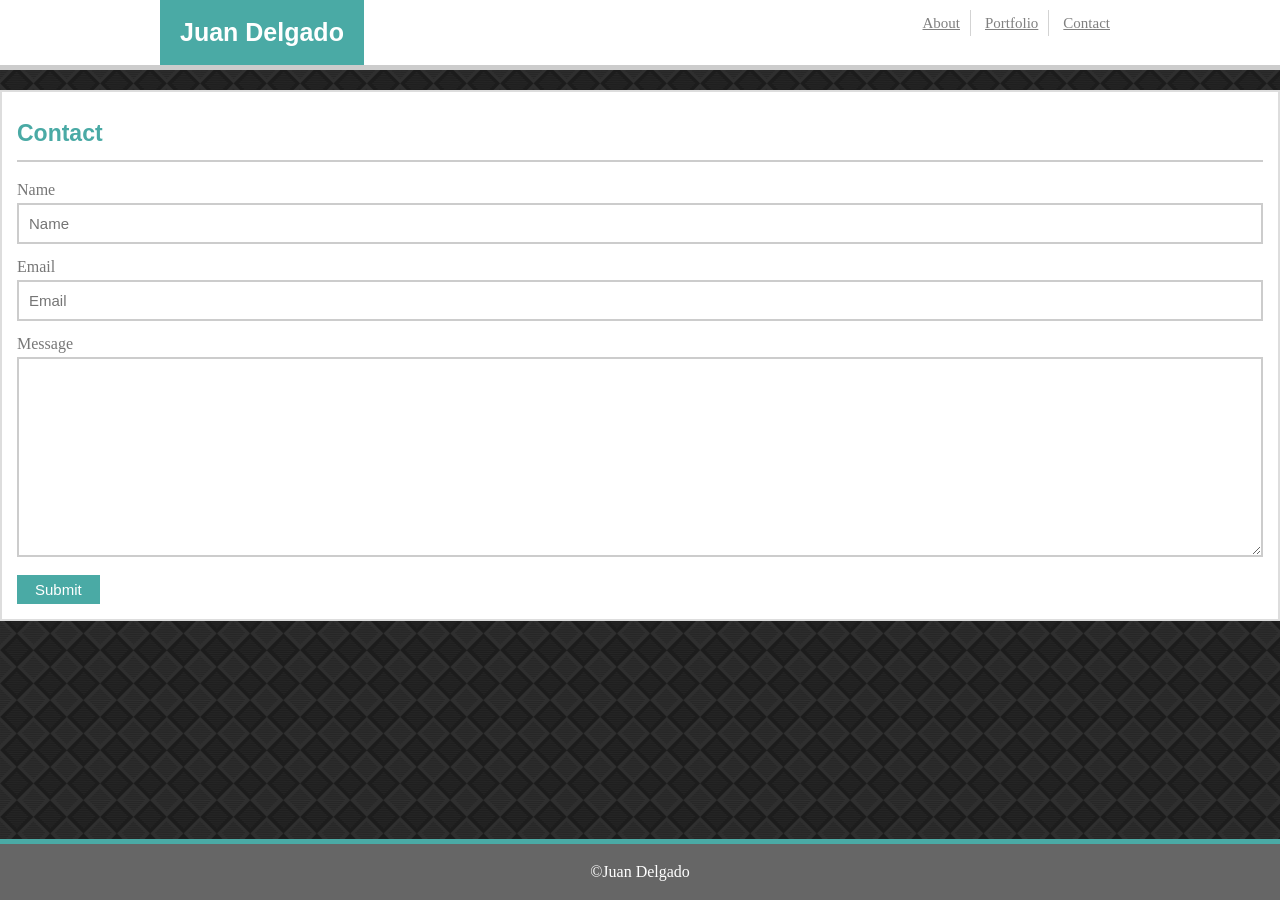
==== contact.html @ 4959a4c5 "Responsive-Portfolio" ====
<!DOCTYPE html>
<html lang="en">
<head>
    <meta charset="UTF-8">
    <meta name="viewport" content="width=device-width, initial-scale=1.0">
    <meta http-equiv="X-UA-Compatible" content="ie=edge">
    <title>My Portfolio</title>

    <link rel="stylesheet" href="assets/css/styles.css">
    

</head>
<body>
    <header>
        <div class="container">
            <h1>Juan Delgado</h1>

            <nav>
                <ul>
                    <li><a href="index.html">About</a></li>
                    <li><a href="portfolio.html">Portfolio</a></li>
                    <li><a href="contact.html">Contact</a></li>
                </ul>
            </nav>
        </div>
    </header>

    <div class="wrapper">
        <section>
            <h2>Contact</h2>

             <form action="/action_page.php">
                Name<br>
                <input type="text" name="name" placeholder="Name"><br>
                Email<br>
                <input type="text" name="email" placeholder="Email"><br>
                Message<br>
                <textarea name="message" id="form-message"></textarea>
                <button type="submit">Submit</button>
            </form>

        </section>
    </div>


    
</body>

<footer>&copy;Juan Delgado</footer>

</html>
---- assets/css/styles.css ----
html, body, div, span, object, iframe,
h1, h2, h3, h4, h5, h6, p, blockquote, pre,
abbr, address, cite, code,
del, dfn, em, img, ins, kbd, q, samp,
small, strong, sub, sup, var,
b, i,
dl, dt, dd, ol, ul, li,
fieldset, form, label, legend,
table, caption, tbody, tfoot, thead, tr, th, td,
article, aside, canvas, details, figcaption, figure, 
footer, header, hgroup, menu, nav, section, summary,
time, mark, audio, video {
    margin:0;
    padding:0;
    border:0;
    outline:0;
    font-size:100%;
    vertical-align:baseline;
    background:transparent;
}

body {
    line-height:1;
}

article,aside,details,figcaption,figure,
footer,header,hgroup,menu,nav,section { 
    display:block;
}

nav ul {
    list-style:none;
}

blockquote, q {
    quotes:none;
}

blockquote:before, blockquote:after,
q:before, q:after {
    content:'';
    content:none;
}

a {
    margin:0;
    padding:0;
    font-size:100%;
    vertical-align:baseline;
    background:transparent;
}

/* change colours to suit your needs */
ins {
    background-color:#ff9;
    color:#000;
    text-decoration:none;
}

/* change colours to suit your needs */
mark {
    background-color:#ff9;
    color:#000; 
    font-style:italic;
    font-weight:bold;
}

del {
    text-decoration: line-through;
}

abbr[title], dfn[title] {
    border-bottom:1px dotted;
    cursor:help;
}

table {
    border-collapse:collapse;
    border-spacing:0;
}

/* change border colour to suit your needs */
hr {
    display:block;
    height:1px;
    border:0;   
    border-top:1px solid #cccccc;
    margin:1em 0;
    padding:0;
}

input, select {
    vertical-align:middle;
}
*{
    box-sizing: border-box;
}

.container{
    width: 960px;
    margin: 0 auto;
}

.clearfix::after {
    content: "";
    clear: both;
    display: table;
}

body{
    background: url('../images/diagonal-squares.png');
    font-family: Georgia, 'Times New Roman', Times, serif;
    color: #777777;
    overflow: auto;
}

header{
    background-color: #ffffff;
    margin-bottom: 20px;
    border-bottom: 5px solid #cccccc;
}

nav{
    float: right;
    text-align: center;
    margin-top: 15px;
}

li{
    display: inline;
}

nav a{
    color: grey;
    font-size: 15px;
    padding: 5px 10px;
    border-right: 1px solid lightgrey;
}

nav li:last-child a{
    border-right: none;
}

h1,h2,h3,h4,h5,h6{
    font-family: Arial, Helvetica, sans-serif;
    color: #4aaaa5;
    font-weight: bold;
}

header h1{
    display: inline-block;
    color: white;
    background-color: #4aaaa5;
    padding: 20px;
    font-size: 25px
}

h2{
    font-size: 23px;
    margin-bottom: 20px;
    padding: 15px 0;
    border-bottom: 2px solid #ccc;
}

section{
    background: white;
    padding: 15px;
    border: 2px solid #dddddd;
    margin-bottom: 100px;
}

p{
    font-size: 15px;
    line-height: 20px;
    margin-bottom: 20px;
}

img{
    float:left;
    overflow: auto;
    margin: 15px;
}

footer{
    position: fixed;
    left: 0;
    bottom: 0;
    width: 100%;
    border-top: 5px solid #4aaaa5;
    background-color:#666666;
    color: white;
    text-align: center;
    padding: 20px;
    margin-top: 20px;
}

input, textarea{
    margin: 5px 0 15px 0;
    border: 2px solid #ccc;
    padding: 10px;
    font-size: 15px;
    width: 100%;
}

textarea{
    height: 200px;
}

button{
    color: white;
    background-color: #4aaaa5;
    border: none;
    font-size: 15px;
    padding: 6px 18px;
}

h3{
    color: white;
    background-color: #4aaaa5;
    padding: 20px 5px;
    position: absolute;
    bottom: 15px;
    width:100%;
    text-align: center;
}

.placeholder{
    position: relative;
    float: left;
    width:45%;
    height:200px;
    margin-bottom: 15px;
}

.placeholder:nth-of-type(even){
    float:right;
}

#image1{
    background: url('../images/image1.jpg');
    background-size: cover;
    background-repeat: no-repeat;
}

#image2{
    background: url('../images/image2.jpg');
    background-size: cover;
    background-repeat: no-repeat;
}

#image3{
    background: url('../images/image3.jpg');
    background-size: cover;
    background-repeat: no-repeat;
}

#image4{
    background: url('../images/image4.jpg');
    background-size: cover;
    background-repeat: no-repeat;
}

#image5{
    background: url('../images/image5.jpg');
    background-size: cover;
    background-repeat: no-repeat;
}

@media only screen and (min-width: 320px) and (max-width: 768px) {
    .nav {
      width:100%;
    }
    .nav-item {
      width:100%;
      float:none;
    }
  }
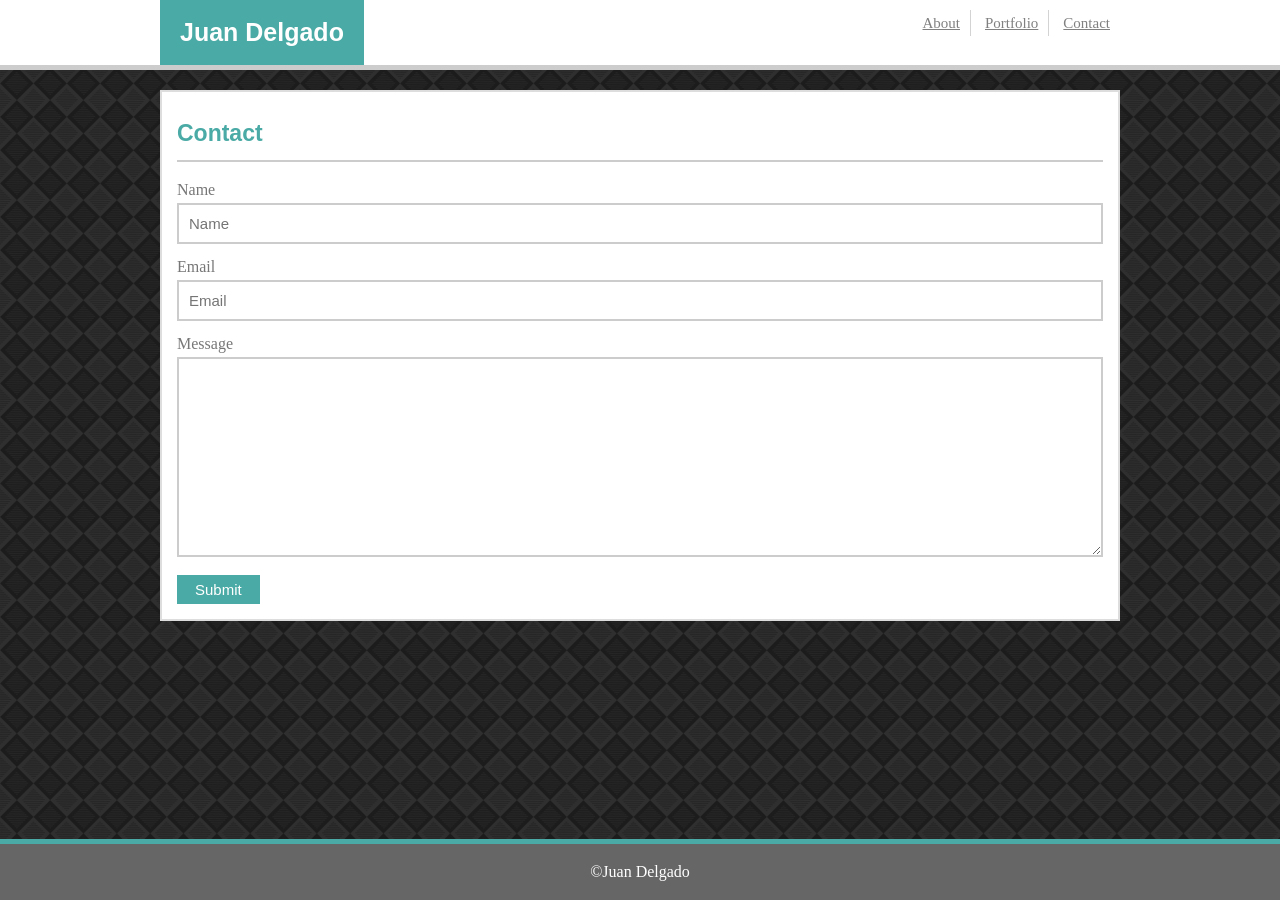
==== commit f671bd83: "improved container" ====
--- a/contact.html
+++ b/contact.html
@@ -25,7 +25,7 @@
         </div>
     </header>
 
-    <div class="wrapper">
+    <div class="container">
         <section>
             <h2>Contact</h2>
 
--- a/assets/css/styles.css
+++ b/assets/css/styles.css
@@ -266,13 +266,39 @@
     background-repeat: no-repeat;
 }
 
-@media only screen and (min-width: 320px) and (max-width: 768px) {
-    .nav {
-      width:100%;
-    }
-    .nav-item {
-      width:100%;
-      float:none;
-    }
-  }
-
+@media only screen and (max-width: 1200px) {
+   .container{
+        width: 100%;
+   }
+   header{
+    max-width: 640px;
+    width: 100%;
+   }
+}
+@media only screen and (max-width: 992px) {
+    .container{
+        width: 100%;
+    }
+    header{
+        max-width: 640px;
+    width: 100%;
+    }
+}
+@media only screen and (max-width: 767px) {
+    .container{
+       width: 100%; 
+    }
+    header{
+        max-width: 640px;
+    width: 100%;
+    }
+}
+@media only screen and (max-width: 480px) {
+    .container{
+        width: 100%;
+    }
+    header{
+        max-width: 640px;
+    width: 100%;
+    }
+}
